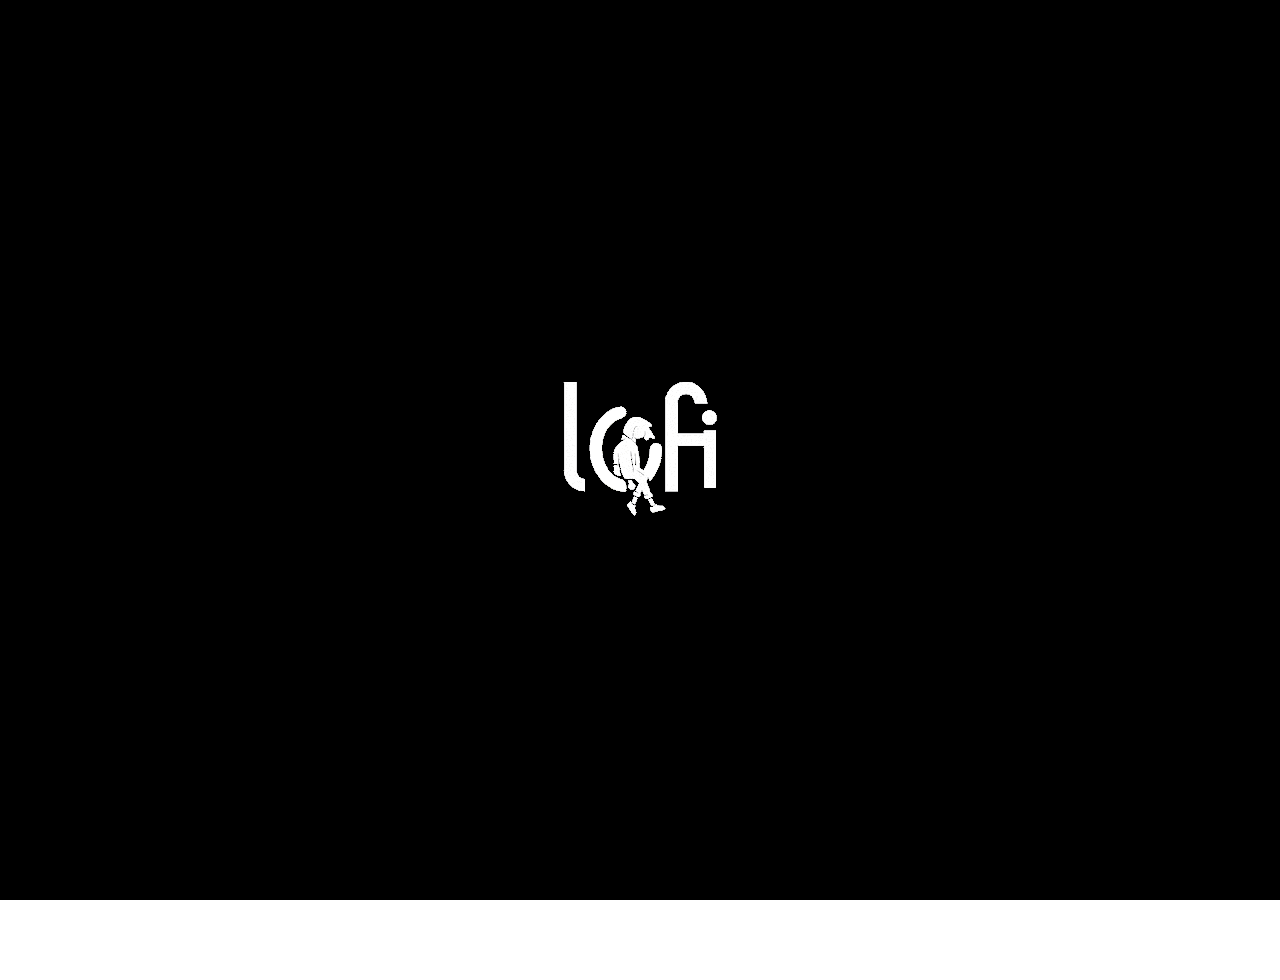
==== index.html @ 2a710061 "first commit" ====
<!DOCTYPE html>
<html lang="en">
<head>
    <meta charset="UTF-8">
    <meta http-equiv="X-UA-Compatible" content="IE=edge">
    <meta name="viewport" content="width=device-width, initial-scale=1.0">
    <title>Lofi | Notes & Music in One.</title>
    <link rel="shortcut icon" href="img/logo.png" type="image/x-icon">
    <!-- Link for customize stylesheet -->
    <link rel="stylesheet" href="style.css">
    <!-- Link for Fontawesome -->
    <link rel="stylesheet" href="https://cdnjs.cloudflare.com/ajax/libs/font-awesome/6.2.0/css/all.min.css" integrity="sha512-xh6O/CkQoPOWDdYTDqeRdPCVd1SpvCA9XXcUnZS2FmJNp1coAFzvtCN9BmamE+4aHK8yyUHUSCcJHgXloTyT2A==" crossorigin="anonymous" referrerpolicy="no-referrer" />
</head>
<body>
    <div class="loading">
        <img src="img/lofilogo.gif" alt="">
    </div>
    <div class="center">
        <header>
            <nav>
                <a href="/"><img src="img/logo2.gif" alt="" class="logo"></a>
    
                <div class="time-container">
                    <span id="hours">00</span>
                    <span>:</span>
                    <span id="minutes">00</span>
                    <span>:</span>
                    <span id="seconds">00</span>
                    <span id="sessions">AM</span>
                </div>
    
                <div class="zoom">
                    <i class="fa-solid fa-expand" id="fullscreen"></i>
                    <p class="tooltip">ZOOM IN</p>
                </div>
            </nav>
        </header>
    
        <div class="wrapper">
            <div class="container-wrappers">
                <div class="container">
    
                    <div class="todo">
                        <div class="todo-header">
                            <h2>NOTEPAD</h2>
                            <input type="text" id="post-note" placeholder="add note here">
                        </div>
    
                        <div class="todo-container">
    
                        </div>
    
                        <div class="toast">
                            <h4>You entered none, Try again</h4>
                        </div>
                    </div>
    
                    <div class="music-container">
                        <div class="waves">
    
                        </div>
                        <div class="music-title">
                            <h2>Sour Grapes</h2>
                            <h5>Lesserafim</h5>
                        </div>
                        <div class="slider">
                            <span class="current-time">00:00</span>
                            <input type="range" min="1" max="100" value="0" class="music-slider">
                            <span class="total-duration">00:00</span>
                        </div>
                        <div class="controls">
                            <span><i class="fa-solid fa-shuffle" title="shuffle"></i></span>
                            <div class="main-controls">
                                <span class="button1"><i class="fa-solid fa-backward"></i></span>
                                <span class="button2"><i class="fa-solid fa-play"></i></span>
                                <span class="button3"><i class="fa-solid fa-forward"></i></span>
                            </div>
                            <span><i class="fa-solid fa-repeat" title="repeat"></i></span>
                        </div>
                    </div>
                </div>
            </div>
        </div>
    
        <footer>
            <P>Coded By: Robin Dela Cruz</P>
        </footer>
    
    </div>
</body>
    <!-- Link for Javascript -->
    <script src="main.js"></script>
</html>
---- style.css ----
@import url('https://fonts.googleapis.com/css2?family=Gemunu+Libre:wght@800&family=Shadows+Into+Light&display=swap');
*{
    margin:0;
    padding:0;
    font-family: 'Nunito Sans', sans-serif;
    box-sizing: border-box;

    /* COLORS */
    --var--green:#10b98194;
    --var--black-bg:rgba(0, 0, 0, 0.644);
    --var--white:#fff;
    --var--pure-black:#000;
    --var--white-bg:rgba(255, 255, 255, 0.459);
}

/* GLOBAL STYLING =====================================================================================*/
body{
    background-image: url(img/lofi2.gif);
    background-repeat: no-repeat;
    background-size: cover;
    background-position: center;
    height:100vh;
    width:100vw;
    overflow-y: hidden;
}
h1,h2,h3,h4,h4,h5,p,a,span{
    color:var(--var--white);
}

/* HOVERS */
.zoom i:hover, .new-note .todo-buttons i:hover, .music-container i:hover{
    color:var(--var--green);
    cursor:pointer;
    transition: .2s;
    scale:1.2;
}

/* PRELOADER =======================================================================================*/
.loading{
    background-color: var(--var--pure-black);
    position: fixed;
    top:0;
    left:0;
    display:grid;
    place-items: center;
    width:100vw;
    height:100vh;
    z-index:999;
    overflow: hidden;
}
.loading img{
    animation: zoom-in 1.5s linear;
}
@keyframes zoom-in{
    from{
        scale:0.2;
        transform:rotate(360deg);
    }
    to{
        scale:1; 
    }
}

/* NAVIGATION BAR ===============================================================================*/
header{
    padding:1rem;
}
header nav{
    display:flex;
    justify-content: space-between;
}
nav .logo{
    width:5rem;
    height:5rem;
}

/* LOFI CLOCK */
.time-container{
    padding:1rem;
    background-color: var(--var--white-bg);
    border-radius: .5rem;
}

.time-container span{
    font-size:clamp(1.9rem, 4vw, 4rem);
    text-shadow:  2px 7px 10px black;
    font-family: 'Gemunu Libre', sans-serif;
    font-weight:800;
    color:var(--var--white);
}

/* ZOOM IN */
.zoom{
    height:2rem;
}
.zoom i{
    font-size: 2rem;
    color:var(--var--white);
    position:relative;
}
.tooltip{
    color:var(--var--white);
    font-size: .9rem;
    font-family: 'Shadows Into Light', cursive;
    border-radius: .5rem;
    padding:.5rem;
    background-color: var(--var--black-bg);
    position:absolute;
    right:4.3rem;
    top:1rem;
    display:none;
}

.zoom:hover .tooltip{
    display:block;
    transition: .3s;
}


/* WRAPPER ============================================================================================= */
.center{
    max-width: 1600px;
    margin:0 auto;
}
.wrapper{
    height:72vh;
    width:100%;
    padding:0 2rem;
}
.container-wrappers{
    background-color: var(--var--black-bg);
    width:40%;
    padding:1rem;
    border-radius: .5rem;
    height:100%;
}
.container{
    height:100%;
}

/* TODO LIST ============================================================================================= */
.todo{
    width:100%;
    height:60%;
    padding-bottom: 3.7rem;
}
.todo .todo-header{
    display:flex;
    justify-content: space-between;
    gap:1rem;
    align-items: center;
}
.todo .todo-header input{
    width:100%;
    padding:.5rem;
    outline: none;
    font-weight: bolder;
    font-size: clamp(1rem, 1.3vw, 1.3rem);
    border-radius: .5rem;
    border:none;
    font-family: 'Shadows Into Light', cursive;
}
.todo .todo-container{
    width:100%;
    height:100%;
    margin-top: 1rem;
    overflow-y: scroll;
    overflow-x: hidden;
    border-radius: .5rem;
    padding:0 1rem;
}
.todo .todo-container::-webkit-scrollbar{
    background-color: transparent;
    width:.5rem;
}
.todo .todo-container::-webkit-scrollbar-thumb{
    background-color: rgba(255, 255, 255, 0.637);
    border-radius: .5rem;
}
.todo .todo-container .new-note{
    color:var(--var--white);
    width:100%;
    display:flex;
    justify-content: space-between;
    background-color: rgba(0, 0, 0, 0.582);
    padding: .5rem 1rem;
    border-bottom: .5px solid rgba(255, 255, 255, 0.37);
}
.todo .todo-container .new-note .todo-text{
    font-size: clamp(1rem, 1.3vw, 1.3rem);
    font-family: 'Shadows Into Light', cursive;
    font-weight: bolder;
    text-transform: uppercase;
    letter-spacing: 2px;
}
.todo .todo-container .new-note .todo-buttons{
    display:flex;
    align-items: center;
    gap:1.5rem;
}
.todo .todo-container .new-note .todo-buttons i{
   cursor: pointer;
}

.toast{
    background-color: #10b981e5;
    width:30%;
    padding:1rem;
    text-align: center;
    position: absolute;
    bottom:-5rem;
    left:50%;
    transform: translate(-50%);
    border-radius: .5rem;
    transition:.3s;
    visibility: hidden;
    z-index: 3;
}
.toast h4{
    color:var(--var--pure-black);
    font-weight: bolder;
    text-transform: uppercase;
    font-family: 'Shadows Into Light', cursive;
}

.toast.active{
    bottom:1rem;
    visibility: visible;
}

/* MUSIC CONTAINER ===================================================================================== */
.music-container{
    height:40%;
    display:flex;
    flex-direction: column;
    justify-content: center;
    width:100%;
    padding:.5rem 1rem 1rem 1rem;
    border-radius: 0 0 .5rem .5rem;
}
.music-title h2{
    font-family: 'Shadows Into Light', cursive;
}
.music-container .waves{
    width:100%;
    height:3rem;
}
.music-container .waves img{
    width:100%;
    object-fit: cover;
}
.music-container .slider{
    width:100%;
    display:flex;
    padding-top:1rem;
}
.music-container .slider > *{
    flex:1;
}
.music-container .music-slider{
    flex:5;
}

.music-container .total-duration{
    text-align: right;
}
.music-container .controls{
    display:flex;
    justify-content: space-around;
    padding-top:1rem;
}
.music-container .main-controls{
    display:flex;
    gap:3rem;
}
.music-container .controls span{
    color:var(--var--white);
}
.music-container .main-controls i{
    cursor:pointer;
    font-size:1.3rem;
}

.music-container .button2.active{
    animation: spin 5s linear infinite;
}
@keyframes spin{
    from{
        transform:rotate(0);
    }
    to{
        transform:rotate(360deg);
    }
}


/* FOOTER ============================================================================================= */
footer{
    position: absolute;
    right:2rem;
    bottom:2.5rem;
}
footer p{
    font-family: 'Shadows Into Light', cursive;
}


@media(max-width:900px){
    .wrapper{
        padding:0 1.2rem;
    }
    .zoom{
        display:none;
    }
    .container-wrappers{
        width:100%;
    }
    .toast{
        width:90%;
    }
    footer{
        right:1rem;
        bottom:1rem;
    }
}

@media(min-width:1600px){
    .container-wrappers{
        width:70%;
        margin:0 auto;
    }
    .todo-container{
        height: 19rem;
    }
}

/* 
@media(max-width:1160px){
    .wrapper{
        display: grid;
        place-items: center;
    }
    .container{
        width:100%;
    }
    .container-wrappers{
        width:80%;
    }
    footer{
        right:1rem;
        bottom:1rem;
    }
    .logo-container{
        padding: 1rem 1rem;
    }
    .time-container{
        padding:1rem;
    }
    .zoom{
        display:none;
    }

}
@media(max-width:600px){
    .container-wrappers{
        width:100%;
        margin-top: -3rem;
    }
}
@media(min-width:1600px){
    .container{
        width:40%;
        height:40rem;
    }
    .container-wrappers{
        width:100%;
    }
    .todo-container{
        height: 19rem;
    }
}
@media(min-width:2500px){
    .container{
        width:50%;
        height:80rem;
    }
    .todo-container{
        height: 43rem;
    }
    .music-container{
        width:100%;
        height:40%;
        padding:5rem;
        border-radius: 0 0 .5rem .5rem;
    }
} */
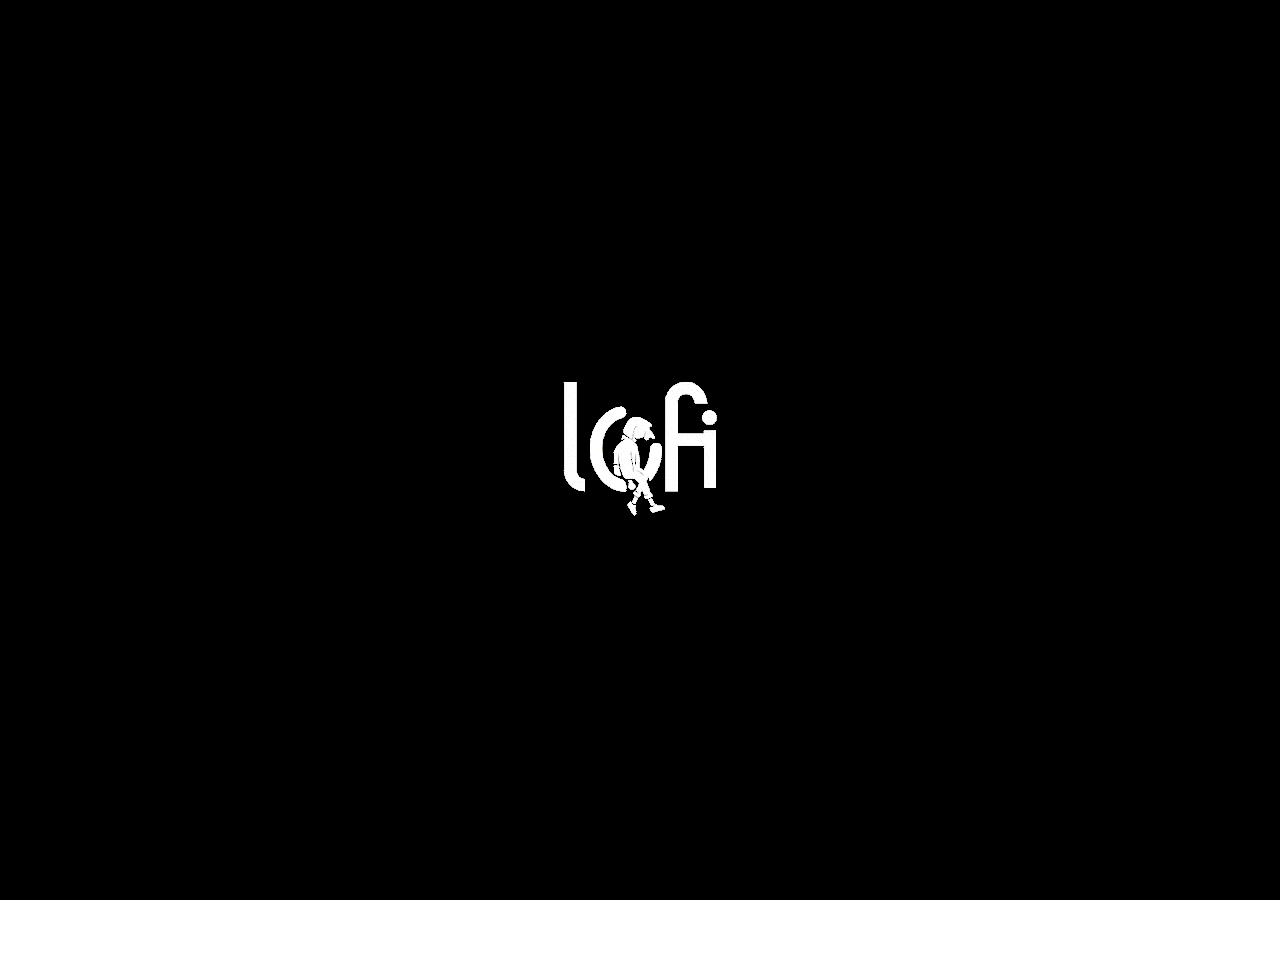
==== commit 56ea513d: "Update index.html" ====
--- a/index.html
+++ b/index.html
@@ -12,13 +12,20 @@
     <link rel="stylesheet" href="https://cdnjs.cloudflare.com/ajax/libs/font-awesome/6.2.0/css/all.min.css" integrity="sha512-xh6O/CkQoPOWDdYTDqeRdPCVd1SpvCA9XXcUnZS2FmJNp1coAFzvtCN9BmamE+4aHK8yyUHUSCcJHgXloTyT2A==" crossorigin="anonymous" referrerpolicy="no-referrer" />
 </head>
 <body>
+    <!-- Pre-Loader -->
+    
     <div class="loading">
         <img src="img/lofilogo.gif" alt="">
     </div>
+    
+    <!-- Main -->
+    
     <div class="center">
+        
+        <!-- Header -->
         <header>
             <nav>
-                <a href="/"><img src="img/logo2.gif" alt="" class="logo"></a>
+                <a href="/"><img src="img/logo2.gif" alt="logo" class="logo"></a>
     
                 <div class="time-container">
                     <span id="hours">00</span>
@@ -39,7 +46,8 @@
         <div class="wrapper">
             <div class="container-wrappers">
                 <div class="container">
-    
+                    
+                    <!-- To do List -->
                     <div class="todo">
                         <div class="todo-header">
                             <h2>NOTEPAD</h2>
@@ -54,7 +62,8 @@
                             <h4>You entered none, Try again</h4>
                         </div>
                     </div>
-    
+                       
+                    <!-- Music -->
                     <div class="music-container">
                         <div class="waves">
     
@@ -81,7 +90,8 @@
                 </div>
             </div>
         </div>
-    
+        
+        <!-- Footer -->
         <footer>
             <P>Coded By: Robin Dela Cruz</P>
         </footer>
@@ -90,4 +100,4 @@
 </body>
     <!-- Link for Javascript -->
     <script src="main.js"></script>
-</html>+</html>
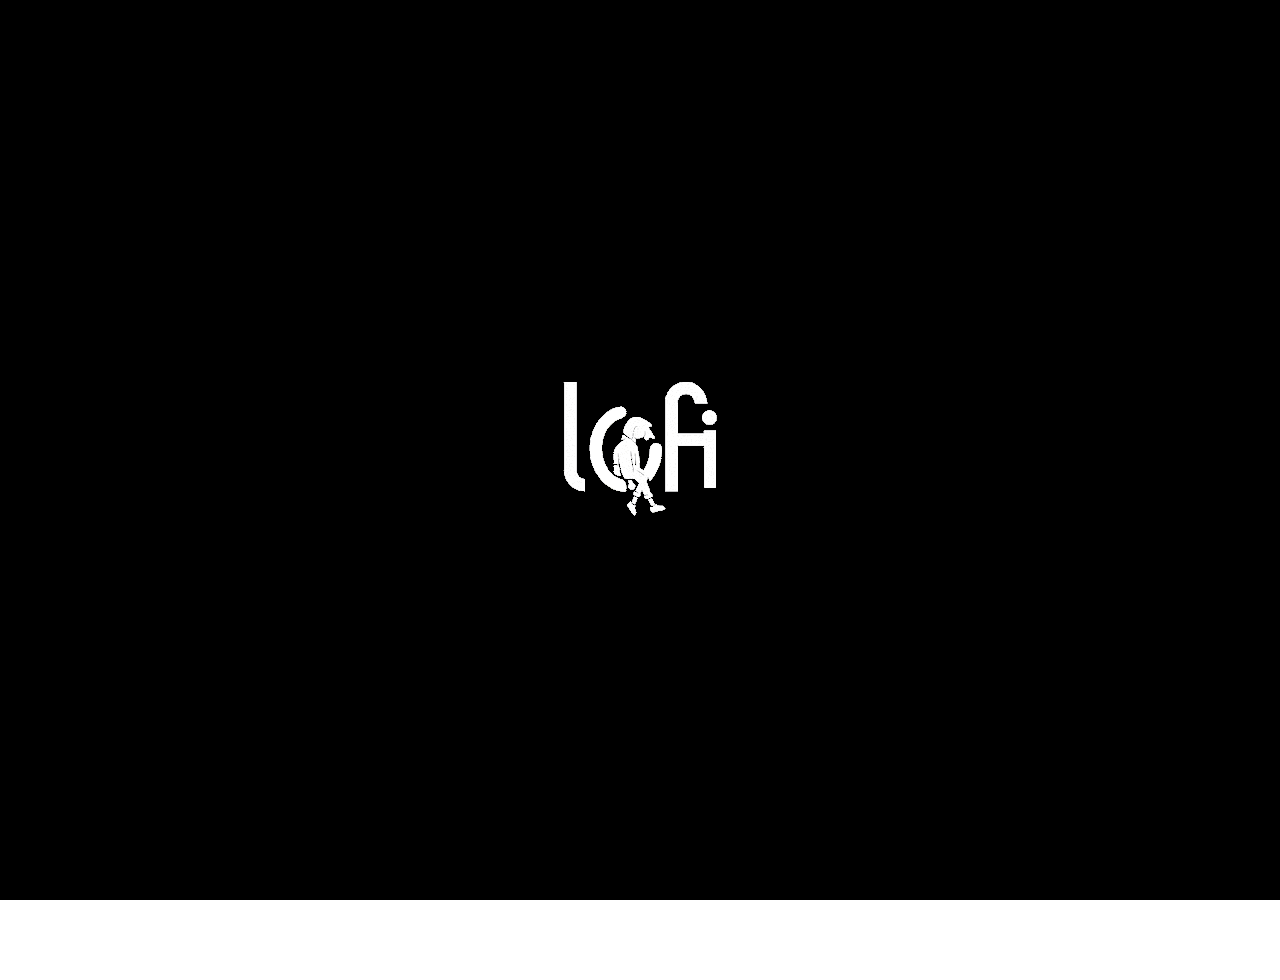
==== commit 6d535df8: "Update index.html" ====
--- a/index.html
+++ b/index.html
@@ -26,7 +26,6 @@
         <header>
             <nav>
                 <a href="/"><img src="img/logo2.gif" alt="logo" class="logo"></a>
-    
                 <div class="time-container">
                     <span id="hours">00</span>
                     <span>:</span>
@@ -35,14 +34,14 @@
                     <span id="seconds">00</span>
                     <span id="sessions">AM</span>
                 </div>
-    
+
                 <div class="zoom">
                     <i class="fa-solid fa-expand" id="fullscreen"></i>
                     <p class="tooltip">ZOOM IN</p>
                 </div>
             </nav>
         </header>
-    
+
         <div class="wrapper">
             <div class="container-wrappers">
                 <div class="container">
@@ -53,20 +52,20 @@
                             <h2>NOTEPAD</h2>
                             <input type="text" id="post-note" placeholder="add note here">
                         </div>
-    
+
                         <div class="todo-container">
-    
+
                         </div>
-    
+
                         <div class="toast">
                             <h4>You entered none, Try again</h4>
                         </div>
                     </div>
-                       
+           
                     <!-- Music -->
                     <div class="music-container">
                         <div class="waves">
-    
+
                         </div>
                         <div class="music-title">
                             <h2>Sour Grapes</h2>
@@ -90,12 +89,12 @@
                 </div>
             </div>
         </div>
-        
+
         <!-- Footer -->
         <footer>
             <P>Coded By: Robin Dela Cruz</P>
         </footer>
-    
+
     </div>
 </body>
     <!-- Link for Javascript -->
